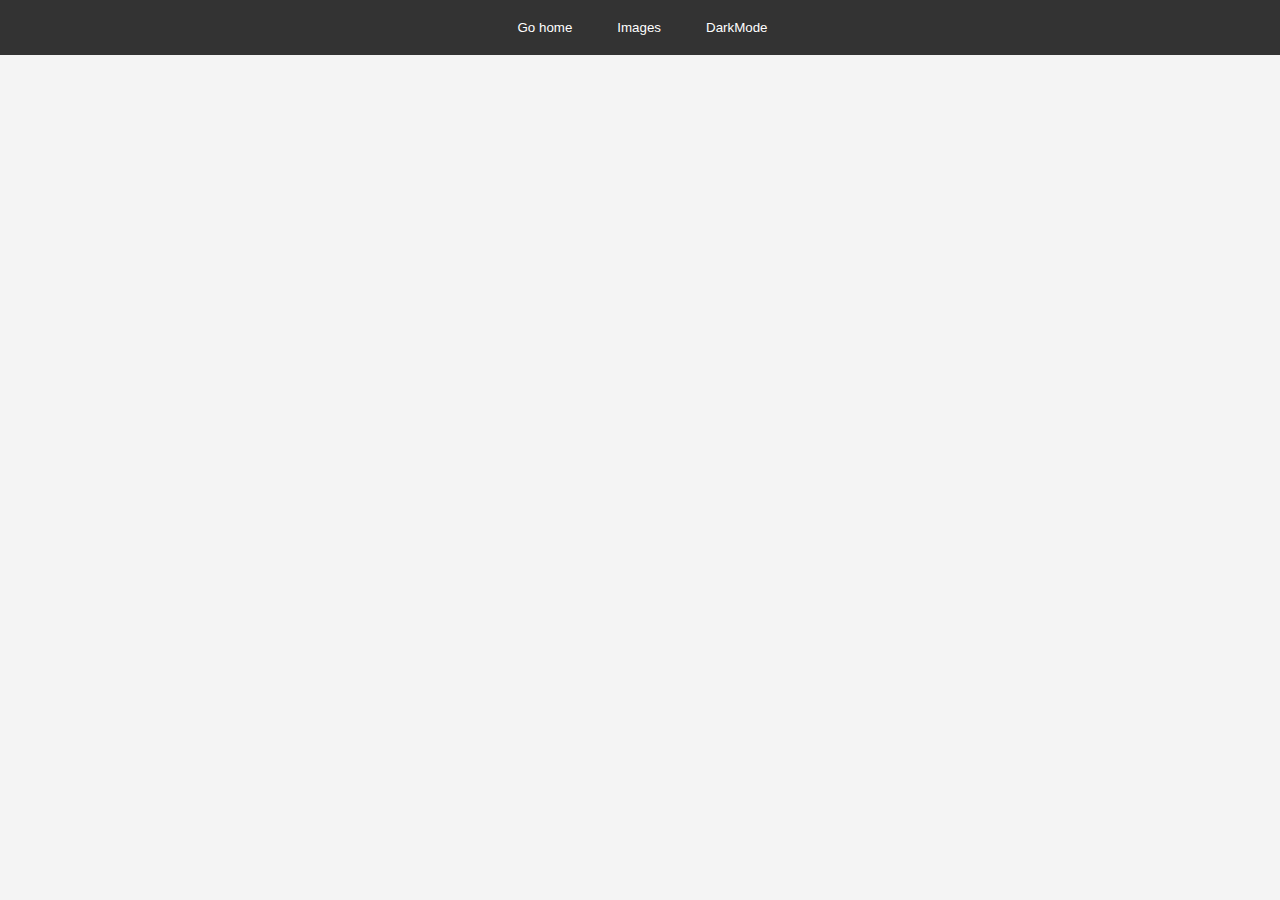
==== form.html @ 0d3337d3 "adding minimuns and Personalization menu" ====
<!DOCTYPE html>
<html lang="en">
<head>
    <meta charset="UTF-8">
    <meta name="viewport" content="width=device-width, initial-scale=1.0">
    <title>Document</title>
    <link rel="stylesheet" href="styles/styles.css">
    <script src="scripts/scripts.js" defer></script>
    <script>
        function toggleMenu() {
            const menu = document.getElementById('menu');
            menu.style.display = menu.style.display === 'none' ? 'block' : 'none';
        }
    </script>
</head>
<body>
    <nav>
        <button onclick="location.href='index.html'">Go home</button>
        <button onclick="location.href='images.html'">Images</button>
        <button onclick="">DarkMode</button>
    </nav>
</body>
</html>
---- styles/styles.css ----
body {
    font-family: Arial, sans-serif;
    margin: 0; /* Remove left space */
    padding: 50px 0px 50px; /* Adjust padding to account for fixed navbar */
    background-color: #f4f4f4;
}

nav {
    background-color: #333;
    padding: 10px;
    position: fixed;
    top: 0;
    width: 100%;
    display: flex; /* Added to enable flexbox */
    justify-content: center; /* Center the buttons */
    z-index: 1000; /* Ensure navbar is above other content */
}

nav button {
    margin-right: 15px;
    padding: 10px 15px;
    border: none;
    background-color: #333; /* Match button color with navbar */
    color: white;
    cursor: pointer;
}

nav a {
    margin-right: 15px;
    text-decoration: none;
    color: #007bff;
}

/* Modal styles */
.modal {
    display: none; /* Hidden by default */
    position: fixed; /* Stay in place */
    z-index: 1000; /* Sit on top */
    left: 0;
    top: 0;
    width: 100%; /* Full width */
    height: 100%; /* Full height */
    overflow: auto; /* Enable scroll if needed */
    background-color: rgb(0,0,0); /* Fallback color */
    background-color: rgba(0,0,0,0.4); /* Black w/ opacity */
}

.modal-content {
    background-color: white;
    padding: 20px;
    border: 1px solid #333;
    width: 80%;
    margin: auto;
}

/* Personalization Menu styles */
.personalizationMenu {
    display: grid; /* Use grid layout */
    grid-template-columns: repeat(5, 1fr); /* 5 columns */
    grid-template-rows: repeat(5, 1fr); /* 5 rows */
    gap: 5px; /* Space between buttons */
    position: absolute; /* Position the menu absolutely */
    top: 55px; /* Position from the top */
    left: 56%; /* Center horizontally */
    transform: translateX(-50%); /* Adjust for centering */
    border: 2px solid black;
    padding: 5px; /* Reduced padding */
    width: 164px; /* Set width to a smaller size */
    height: 90px; /* Fixed height to maintain size */
    font-size: 12px; /* Fixed font size for the menu */
    font-family: Arial, sans-serif; /* Fixed font family for the menu */
}

.personalizationMenu button {
    width: 30px; /* Set button width */
    height: 30px; /* Set button height */
    font-size: 12px; /* Adjust font size for small buttons */
}

.color-button {
    background-color: transparent; /* Default background */
}

.color-button[data-color="#FFB3BA"] {
    background-color: #FFB3BA;
}

.color-button[data-color="#FFDFBA"] {
    background-color: #FFDFBA;
}

.color-button[data-color="#FFFFBA"] {
    background-color: #FFFFBA;
}

.color-button[data-color="#BAFFC9"] {
    background-color: #BAFFC9;
}

.color-button[data-color="#BAE1FF"] {
    background-color: #BAE1FF;
}
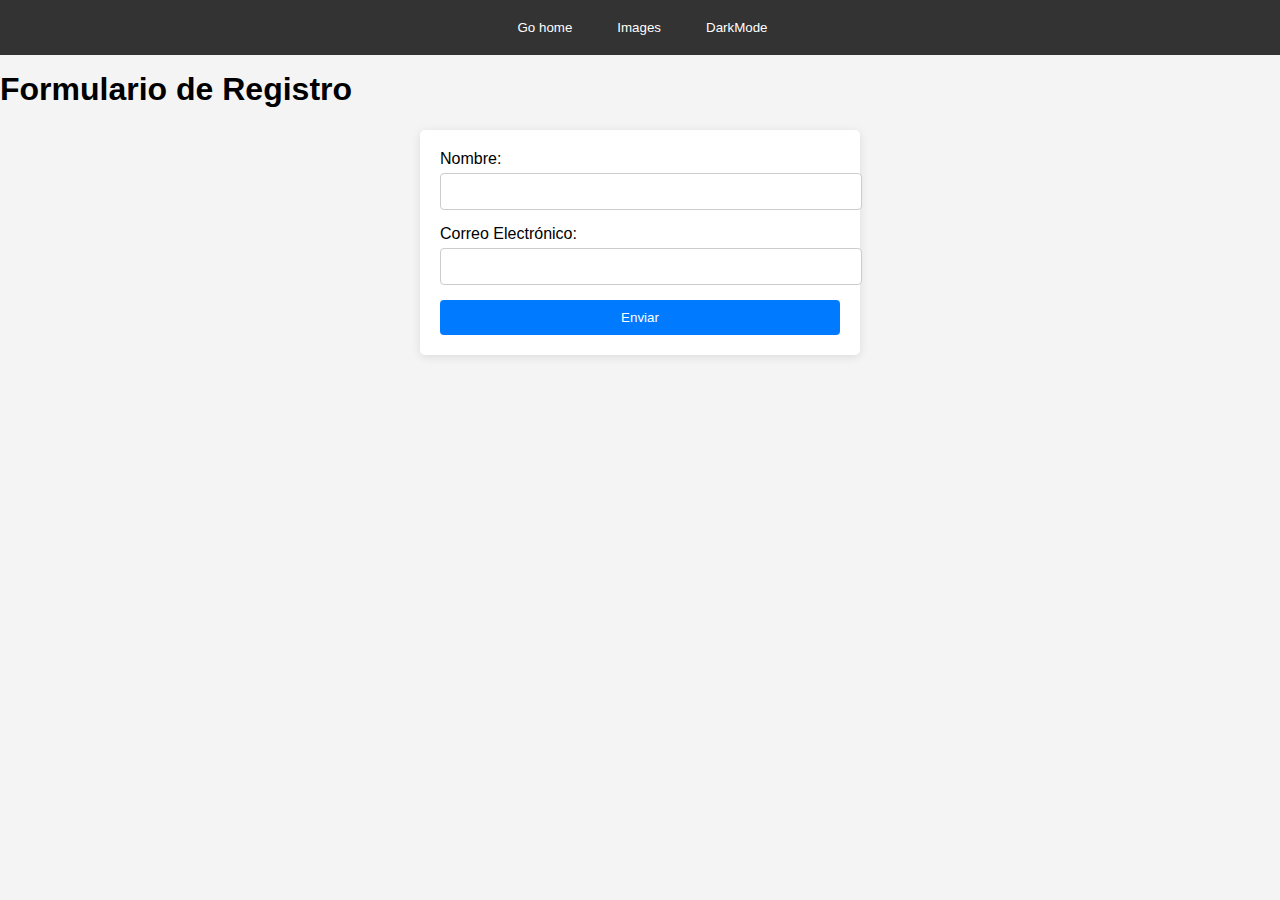
==== commit 63cb20b0: "form.html and fixes" ====
--- a/form.html
+++ b/form.html
@@ -3,15 +3,8 @@
 <head>
     <meta charset="UTF-8">
     <meta name="viewport" content="width=device-width, initial-scale=1.0">
-    <title>Document</title>
+    <title>Form</title>
     <link rel="stylesheet" href="styles/styles.css">
-    <script src="scripts/scripts.js" defer></script>
-    <script>
-        function toggleMenu() {
-            const menu = document.getElementById('menu');
-            menu.style.display = menu.style.display === 'none' ? 'block' : 'none';
-        }
-    </script>
 </head>
 <body>
     <nav>
@@ -19,5 +12,13 @@
         <button onclick="location.href='images.html'">Images</button>
         <button onclick="">DarkMode</button>
     </nav>
+    <h1>Formulario de Registro</h1>
+    <form action="/submit" method="POST">
+        <label for="name">Nombre:</label>
+        <input type="text" id="name" name="name" required>
+        <label for="email">Correo Electrónico:</label>
+        <input type="email" id="email" name="email" required>
+        <button type="submit">Enviar</button>
+    </form>
 </body>
-</html>+</html>
--- a/styles/styles.css
+++ b/styles/styles.css
@@ -1,7 +1,7 @@
 body {
     font-family: Arial, sans-serif;
-    margin: 0; /* Remove left space */
-    padding: 50px 0px 50px; /* Adjust padding to account for fixed navbar */
+    margin: 0;
+    padding: 50px 0px 50px;
     background-color: #f4f4f4;
 }
 
@@ -11,16 +11,16 @@
     position: fixed;
     top: 0;
     width: 100%;
-    display: flex; /* Added to enable flexbox */
-    justify-content: center; /* Center the buttons */
-    z-index: 1000; /* Ensure navbar is above other content */
+    display: flex;
+    justify-content: center;
+    z-index: 1000;
 }
 
 nav button {
     margin-right: 15px;
     padding: 10px 15px;
     border: none;
-    background-color: #333; /* Match button color with navbar */
+    background-color: #333;
     color: white;
     cursor: pointer;
 }
@@ -31,18 +31,17 @@
     color: #007bff;
 }
 
-/* Modal styles */
 .modal {
-    display: none; /* Hidden by default */
-    position: fixed; /* Stay in place */
-    z-index: 1000; /* Sit on top */
+    display: none;
+    position: fixed;
+    z-index: 1000;
     left: 0;
     top: 0;
-    width: 100%; /* Full width */
-    height: 100%; /* Full height */
-    overflow: auto; /* Enable scroll if needed */
-    background-color: rgb(0,0,0); /* Fallback color */
-    background-color: rgba(0,0,0,0.4); /* Black w/ opacity */
+    width: 100%;
+    height: 100%;
+    overflow: auto;
+    background-color: rgb(0,0,0);
+    background-color: rgba(0,0,0,0.4);
 }
 
 .modal-content {
@@ -53,32 +52,31 @@
     margin: auto;
 }
 
-/* Personalization Menu styles */
 .personalizationMenu {
-    display: grid; /* Use grid layout */
-    grid-template-columns: repeat(5, 1fr); /* 5 columns */
-    grid-template-rows: repeat(5, 1fr); /* 5 rows */
-    gap: 5px; /* Space between buttons */
-    position: absolute; /* Position the menu absolutely */
-    top: 55px; /* Position from the top */
-    left: 56%; /* Center horizontally */
-    transform: translateX(-50%); /* Adjust for centering */
+    display: grid;
+    grid-template-columns: repeat(5, 1fr);
+    grid-template-rows: repeat(5, 1fr);
+    gap: 5px;
+    position: absolute;
+    top: 55px;
+    left: 56%;
+    transform: translateX(-50%);
     border: 2px solid black;
-    padding: 5px; /* Reduced padding */
-    width: 164px; /* Set width to a smaller size */
-    height: 90px; /* Fixed height to maintain size */
-    font-size: 12px; /* Fixed font size for the menu */
-    font-family: Arial, sans-serif; /* Fixed font family for the menu */
+    padding: 5px;
+    width: 164px;
+    height: 90px;
+    font-size: 12px;
+    font-family: Arial, sans-serif;
 }
 
 .personalizationMenu button {
-    width: 30px; /* Set button width */
-    height: 30px; /* Set button height */
-    font-size: 12px; /* Adjust font size for small buttons */
+    width: 30px;
+    height: 30px;
+    font-size: 12px;
 }
 
 .color-button {
-    background-color: transparent; /* Default background */
+    background-color: transparent;
 }
 
 .color-button[data-color="#FFB3BA"] {
@@ -100,3 +98,43 @@
 .color-button[data-color="#BAE1FF"] {
     background-color: #BAE1FF;
 }
+
+form h1 {
+    text-align: center; /* Center the title */
+}
+/* Styles for the form */
+form {
+    max-width: 400px;
+    margin: 0 auto;
+    padding: 20px;
+    background-color: #fff;
+    border-radius: 5px;
+    box-shadow: 0 2px 10px rgba(0, 0, 0, 0.1);
+}
+
+form label {
+    display: block;
+    margin-bottom: 5px;
+}
+
+form input {
+    width: 100%;
+    padding: 10px;
+    margin-bottom: 15px;
+    border: 1px solid #ccc;
+    border-radius: 4px;
+}
+
+form button {
+    width: 100%;
+    padding: 10px;
+    background-color: #007bff;
+    color: white;
+    border: none;
+    border-radius: 4px;
+    cursor: pointer;
+}
+
+form button:hover {
+    background-color: #0056b3;
+}